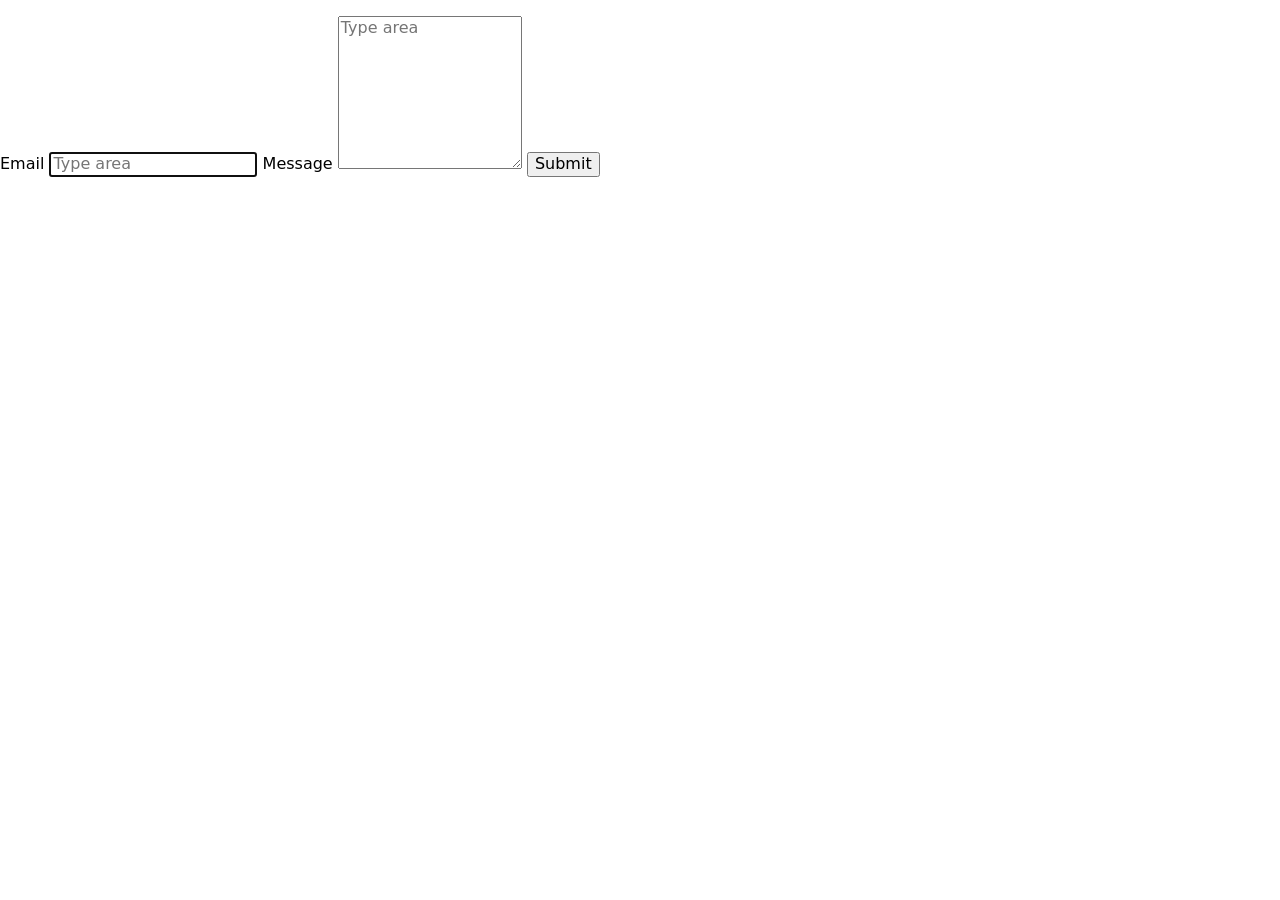
==== index.html @ 83f65a1c "Deploying to gh-pages from @ xzvtvxs/goit-js-hw-09@98bd37f82997b99cce42ab23c6ce00bae8465560 🚀" ====
<!DOCTYPE html>
<html lang="en">
  <head>
    <meta charset="UTF-8" />
    <link rel="icon" type="image/svg+xml" href="/vanilla-app-template/favicon.svg" />
    <meta name="viewport" content="width=device-width, initial-scale=1.0" />
    <title>Homework 9</title>
    <link rel="stylesheet" href="https://cdnjs.cloudflare.com/ajax/libs/modern-normalize/3.0.1/modern-normalize.min.css"
      integrity="sha512-q6WgHqiHlKyOqslT/lgBgodhd03Wp4BEqKeW6nNtlOY4quzyG3VoQKFrieaCeSnuVseNKRGpGeDU3qPmabCANg=="
      crossorigin="anonymous" referrerpolicy="no-referrer" />
    
    <script type="module" crossorigin src="/vanilla-app-template/index.js"></script>
    <link rel="modulepreload" crossorigin href="/vanilla-app-template/assets/vendor-D0gBiHs0.js">
    <link rel="stylesheet" crossorigin href="/vanilla-app-template/assets/vendor-AL2zCFOW.css">
    <link rel="stylesheet" crossorigin href="/vanilla-app-template/assets/index-utcLIJ3S.css">
  </head>
  <body>

    <main>
      <div class="container">
        <ul class="gallery"></ul>
        <form class="feedback-form" autocomplete="off">
    <label class="email-label">
        Email
        <input class="inpt" type="email" name="email" placeholder="Type area" autofocus />
    </label>
    <label class="message-label">
        Message
        <textarea class="txt" name="message" rows="8" placeholder="Type area"></textarea>
    </label>
    <button class="sbmt-btn" type="submit">Submit</button>
</form>
        </div>
    </main>
  </body>
</html>
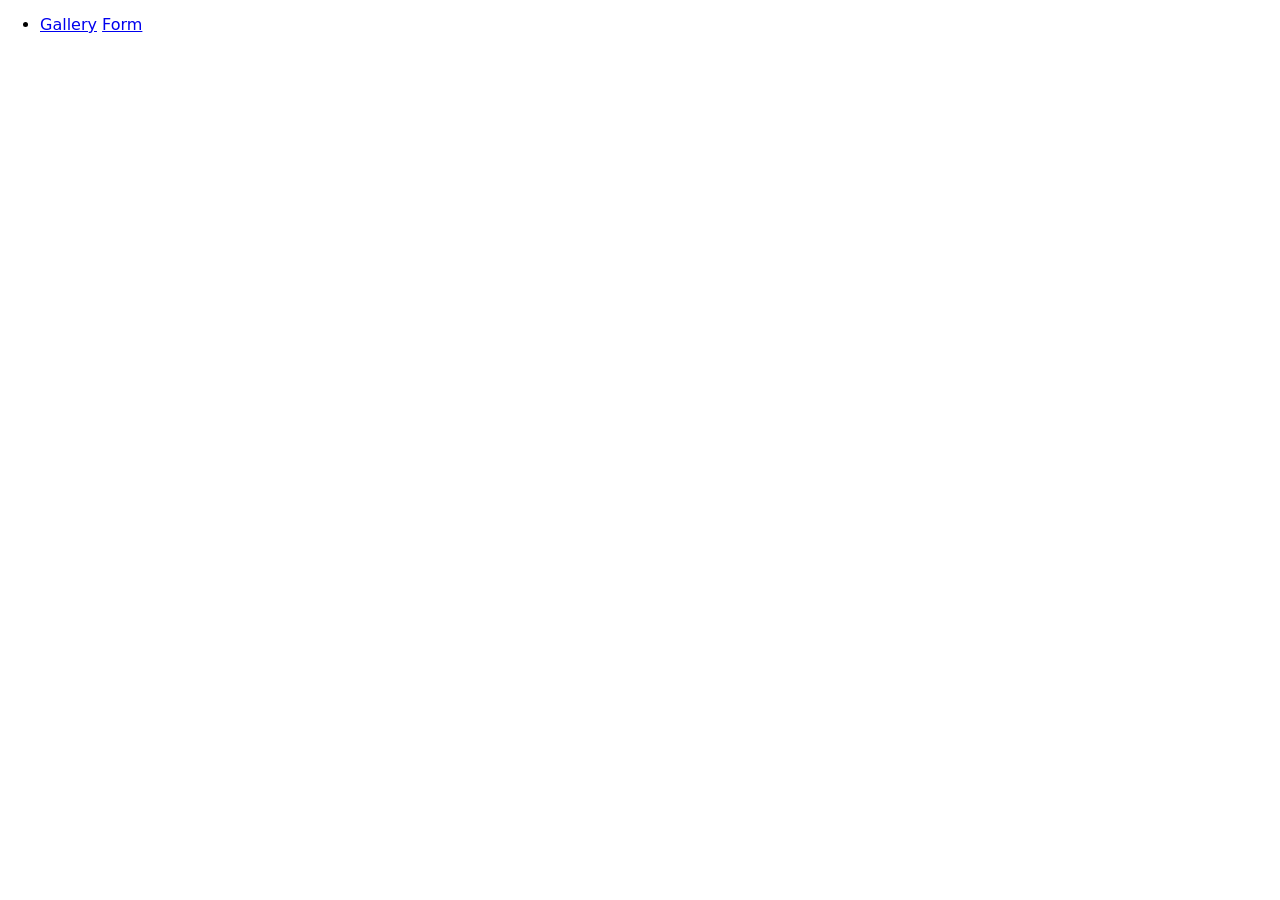
==== commit 73aed861: "Deploying to gh-pages from @ xzvtvxs/goit-js-hw-09@65ccc0fa488a67c6ae254feea0e7bc7413c2e309 🚀" ====
--- a/index.html
+++ b/index.html
@@ -2,34 +2,72 @@
 <html lang="en">
   <head>
     <meta charset="UTF-8" />
-    <link rel="icon" type="image/svg+xml" href="/vanilla-app-template/favicon.svg" />
+    <link rel="icon" type="image/svg+xml" href="/goit-js-hw-09/favicon.svg" />
     <meta name="viewport" content="width=device-width, initial-scale=1.0" />
     <title>Homework 9</title>
     <link rel="stylesheet" href="https://cdnjs.cloudflare.com/ajax/libs/modern-normalize/3.0.1/modern-normalize.min.css"
       integrity="sha512-q6WgHqiHlKyOqslT/lgBgodhd03Wp4BEqKeW6nNtlOY4quzyG3VoQKFrieaCeSnuVseNKRGpGeDU3qPmabCANg=="
       crossorigin="anonymous" referrerpolicy="no-referrer" />
     
-    <script type="module" crossorigin src="/vanilla-app-template/index.js"></script>
-    <link rel="modulepreload" crossorigin href="/vanilla-app-template/assets/vendor-D0gBiHs0.js">
-    <link rel="stylesheet" crossorigin href="/vanilla-app-template/assets/vendor-AL2zCFOW.css">
-    <link rel="stylesheet" crossorigin href="/vanilla-app-template/assets/index-utcLIJ3S.css">
+    <link rel="stylesheet" crossorigin href="/goit-js-hw-09/assets/styles-utcLIJ3S.css">
   </head>
   <body>
 
     <main>
       <div class="container">
+        <ul>
+          <li>
+            <a href="./1-gallery.html">Gallery</a>
+            <a href="./2-form.html">Form</a>
+          </li>
+        </ul>
+        <!-- <!DOCTYPE html>
+<html lang="en">
+<head>
+    <meta charset="UTF-8">
+    <meta name="viewport" content="width=device-width, initial-scale=1.0">
+    <title>Galary</title>
+    <link rel="stylesheet" href="https://cdnjs.cloudflare.com/ajax/libs/modern-normalize/3.0.1/modern-normalize.min.css"
+        integrity="sha512-q6WgHqiHlKyOqslT/lgBgodhd03Wp4BEqKeW6nNtlOY4quzyG3VoQKFrieaCeSnuVseNKRGpGeDU3qPmabCANg=="
+        crossorigin="anonymous" referrerpolicy="no-referrer" />
+    <link rel="stylesheet" href="./css/styles.css" />
+</head>
+<body>
+    <div class="container">
         <ul class="gallery"></ul>
+    </div>
+    
+    <script type="module" src="./js/1-gallery.js"></script>
+</body>
+</html>
+        <!DOCTYPE html>
+<html lang="en">
+<head>
+    <meta charset="UTF-8">
+    <meta name="viewport" content="width=device-width, initial-scale=1.0">
+    <title>Form</title>
+    <link rel="stylesheet" href="https://cdnjs.cloudflare.com/ajax/libs/modern-normalize/3.0.1/modern-normalize.min.css"
+        integrity="sha512-q6WgHqiHlKyOqslT/lgBgodhd03Wp4BEqKeW6nNtlOY4quzyG3VoQKFrieaCeSnuVseNKRGpGeDU3qPmabCANg=="
+        crossorigin="anonymous" referrerpolicy="no-referrer" />
+    <link rel="stylesheet" href="./css/styles.css" />
+</head>
+<body>
+    <div>
         <form class="feedback-form" autocomplete="off">
-    <label class="email-label">
-        Email
-        <input class="inpt" type="email" name="email" placeholder="Type area" autofocus />
-    </label>
-    <label class="message-label">
-        Message
-        <textarea class="txt" name="message" rows="8" placeholder="Type area"></textarea>
-    </label>
-    <button class="sbmt-btn" type="submit">Submit</button>
-</form>
+            <label class="email-label">
+                Email
+                <input class="inpt" type="email" name="email" placeholder="Type area" autofocus />
+            </label>
+            <label class="message-label">
+                Message
+                <textarea class="txt" name="message" rows="8" placeholder="Type area"></textarea>
+            </label>
+            <button class="sbmt-btn" type="submit">Submit</button>
+        </form>
+    </div>
+    <script type="module" src="./js/2-form.js"></script>
+</body>
+</html> -->
         </div>
     </main>
   </body>
